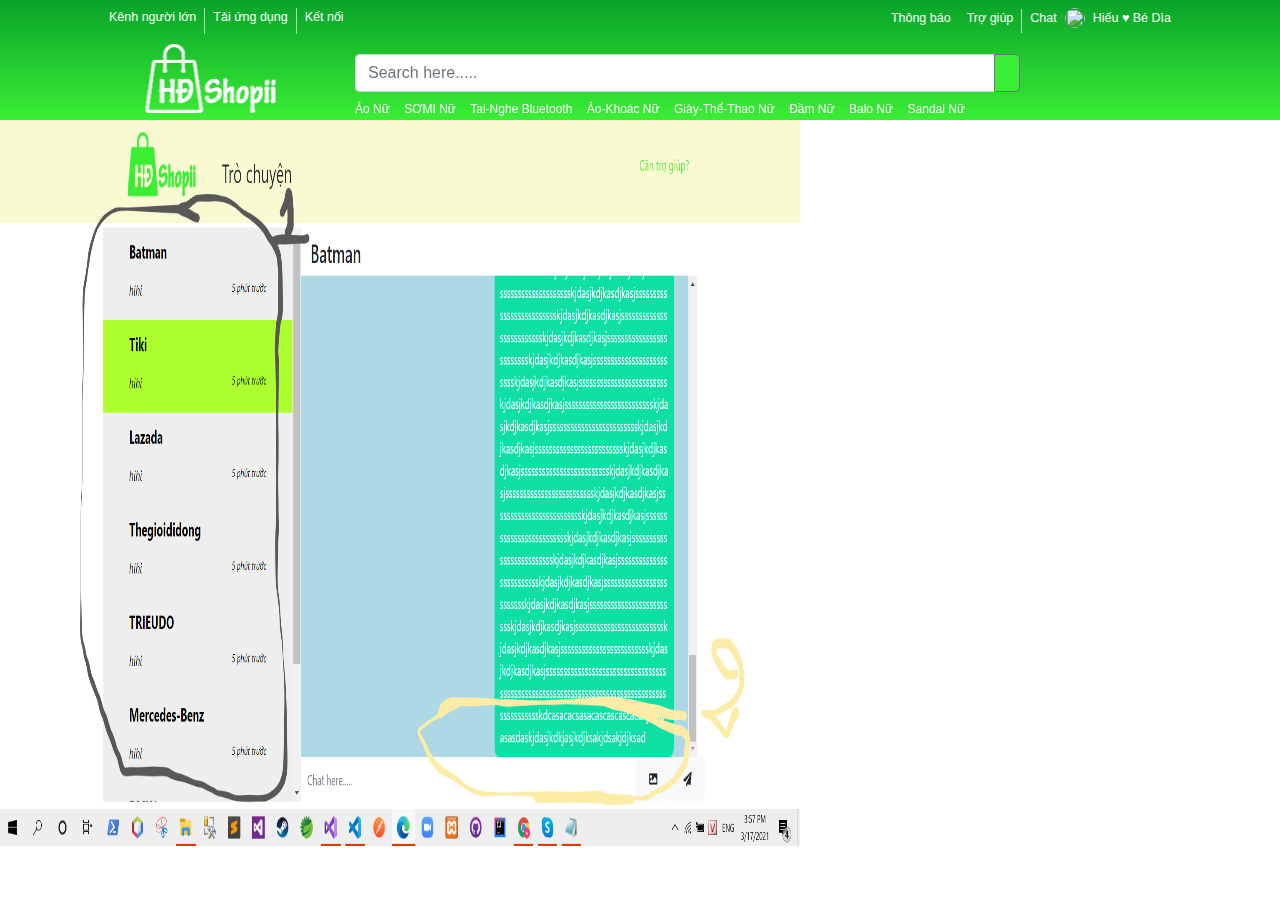
==== HomeHeader/Headersaukhilogin.html @ 6f001c60 "f2" ====
<!DOCTYPE html>
<html lang="en">
<head>
    <meta charset="UTF-8">
    <meta http-equiv="X-UA-Compatible" content="IE=edge">
    <meta name="viewport" content="width=device-width, initial-scale=1.0">
    <title>Home Header</title>
    <link rel="stylesheet" href="https://maxcdn.bootstrapcdn.com/bootstrap/4.5.2/css/bootstrap.min.css">
    <link rel="stylesheet" href="https://cdnjs.cloudflare.com/ajax/libs/font-awesome/5.15.2/css/all.min.css" integrity="sha512-HK5fgLBL+xu6dm/Ii3z4xhlSUyZgTT9tuc/hSrtw6uzJOvgRr2a9jyxxT1ely+B+xFAmJKVSTbpM/CuL7qxO8w==" crossorigin="anonymous" />
    <link rel="stylesheet" href="./header2.css">
</head>
<body>
    <!-- #49eb43, #087c22 -->
    <div class="header" >
        <div class="container">
            <nav class="navbar navbar-expand-sm navbar-custom">
                <ul class="navbar-nav text-header  ">
                  <li class="nav-item nav-item__border">
                    <a class="nav-link" href="#">Kênh người lớn</a>
                  </li>
                  <li class="nav-item nav-item__border">
                    <a class="nav-link" href="#">Tải ứng dụng</a>
                  </li>
                  <li class="nav-item customicon__social" >
                    <a class="nav-link" 0style="cursor: text;">Kết nối
                        <a href="#"><i class="fab fa-facebook " style="font-size: 17px;margin-right: 5px;"></i></a>
                        <a href="#"><i class="fab fa-instagram-square " style="font-size: 17px;"></i></a>
                    </a>
                  </li>
                </ul>
                  <ul class="navbar-nav text-header  ">
                    <li class="nav-item">
                      <a class="nav-link" href="#">Thông báo</a>
                    </li>
                    <li class="nav-item nav-item__border">
                      <a class="nav-link" href="#">Trợ giúp</a>
                    </li>
                    <li class="nav-item ">
                      <a class="nav-link" href="#">Chat</a>
                    </li>
                    <li class="nav-item">
                      <img 
                      src="https://lh6.googleusercontent.com/-0KOwDxJHFtk/AAAAAAAAAAI/AAAAAAAAAAA/AMZuucmYKjLAZNbWefiOBK8o_OGTZiRJfA/s96-c/photo.jpg"
                       width="20"
                       height="20"  
                       style="border-radius: 10px; margin-top: -8px;"
                      id="avatarxd"
                       />
                     </li>
                     <li class="nav-item">
                      <a class="nav-link" href="/logout" >Hiếu ♥ Bé Dìa</a>
                    </li>
                  </ul>
              </nav>
              <div class="container__header-search">
                <div class="row">
                  <div class="col-3" id="logoo" ></div>
                  <div class="col-7" style="height: 80px; padding: 0;" >

                    <div class="search__main" >
                      <form  action="#">                      
                        <div class="input-group">
                          <input type="text" class="form-control" placeholder="Search here.....">
                          <div class="input-group-append" >
                            <button class="btn btn-secondary" type="button" style="background-color: #3aee34;">
                              <i class="fa fa-search"></i>
                            </button>
                          </div>
                        </div>
                            
                      </form>
                    </div>

                    <div class="search__suggestions">
                        <div class="search__suggestions__child">
                            <a href="#">Áo Nữ</a>
                            <a href="#">SƠMI Nữ</a>
                            <a href="#">Tai-Nghe Bluetooth</a>
                            <a href="#">Áo-Khoác Nữ</a>
                            <a href="#">Giày-Thể-Thao Nữ</a>
                            <a href="#">Đầm Nữ</a>
                            <a href="#">Balo Nữ</a>
                            <a href="#">Sandal Nữ</a>
                        </div>
                    </div>
                  </div>

                  <div class="col-2" style="width: 100%;height: 70px;">
                    <div class="shopping__card">
                      <a><i class="fas fa-shopping-cart"></i></a>
                    </div>
                  </div>
                </div>
              </div>
        </div>   
    </div>
    
    <div class="concathehe">
      <h2>Đây là content</h2>
      <img src="./image/ahehe.png" width="800" height="800"/>
    </div>
    <script src="https://ajax.googleapis.com/ajax/libs/jquery/3.5.1/jquery.min.js"></script>
    <script src="https://cdnjs.cloudflare.com/ajax/libs/popper.js/1.16.0/umd/popper.min.js"></script>
    <script src="https://maxcdn.bootstrapcdn.com/bootstrap/4.5.2/js/bootstrap.min.js"></script>
</body>
</html>
---- HomeHeader/header2.css ----
.header {
    height: 120px;
    width: 100%;
    background-image: linear-gradient(0, #3aee34, #09a32a);
    position: fixed;
    top: 0;
}

.text-header li a {
    color: #fff;
    font-size: 12.5px;
    padding: 0;
}

.navbar-custom {
    justify-content: space-between;
}

.nav-item__border {
    border-right: 1px solid #aaeea7;
}

.customicon__social {
    display: flex;
}

.customicon__social a li {
    width: 10px;
    height: 10px;
    /* color: #fff; */
    margin-right: 5px;

}

.container__header-search {
    width: 100%;
    height: 70px;
}

.shopping__card i {
    color: #fff;
}

.shopping__card {
    margin-top: 12px;
    margin-left: 55px;
    font-size: 30px;
}

.search__main {
    height: 60px;
    margin-top: 12px;
}

#logoo {
    background-image: url('./logo.png');
    background-position: center;
    background-repeat: no-repeat;
    /* background-size: cover; */
}

.search__suggestions {
    margin-top: -18px;

}

.search__suggestions a {
    text-decoration: none;
    font-size: 12px;
    margin-right: 10px;
    color: #fff;
}

.main__content {
    width: 100%;
    margin-top: 120px;

}
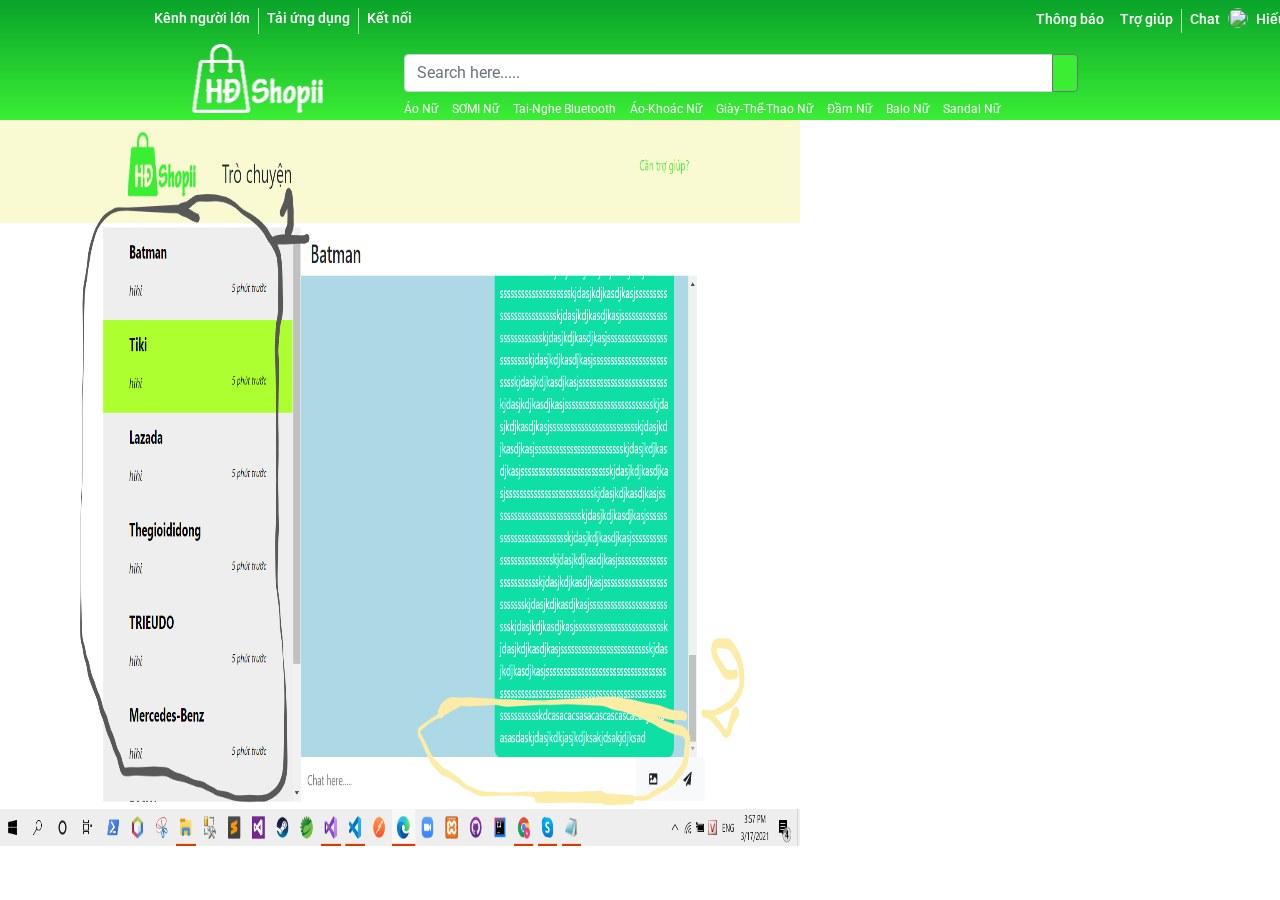
==== commit d44e6441: "dat ten class nhu mau ... ng ta v" ====
--- a/HomeHeader/Headersaukhilogin.html
+++ b/HomeHeader/Headersaukhilogin.html
@@ -8,13 +8,14 @@
     <link rel="stylesheet" href="https://maxcdn.bootstrapcdn.com/bootstrap/4.5.2/css/bootstrap.min.css">
     <link rel="stylesheet" href="https://cdnjs.cloudflare.com/ajax/libs/font-awesome/5.15.2/css/all.min.css" integrity="sha512-HK5fgLBL+xu6dm/Ii3z4xhlSUyZgTT9tuc/hSrtw6uzJOvgRr2a9jyxxT1ely+B+xFAmJKVSTbpM/CuL7qxO8w==" crossorigin="anonymous" />
     <link rel="stylesheet" href="./header2.css">
+    <link rel="stylesheet" href="https://fonts.googleapis.com/css2?family=Roboto:wght@300;400;500;700&display=swap">
 </head>
 <body>
     <!-- #49eb43, #087c22 -->
     <div class="header" >
-        <div class="container">
+        <div class="container ml-130 navbar-nav text-header  ">
             <nav class="navbar navbar-expand-sm navbar-custom">
-                <ul class="navbar-nav text-header  ">
+                <ul class="navbar-nav text-header">
                   <li class="nav-item nav-item__border">
                     <a class="nav-link" href="#">Kênh người lớn</a>
                   </li>
@@ -28,7 +29,7 @@
                     </a>
                   </li>
                 </ul>
-                  <ul class="navbar-nav text-header  ">
+                  <ul class="navbar-nav text-header mr-110 ">
                     <li class="nav-item">
                       <a class="nav-link" href="#">Thông báo</a>
                     </li>
@@ -47,8 +48,22 @@
                       id="avatarxd"
                        />
                      </li>
-                     <li class="nav-item">
-                      <a class="nav-link" href="/logout" >Hiếu ♥ Bé Dìa</a>
+                     <li class="nav-item nav-item-avartar">
+                      <a class=" nav-link nav-link-avartar" href="/logout" >Hiếu ♥ Bé Dìa</a>
+                          <ul class="header__navbar-user-menu">
+                            <li class="header__navbar-user-item">
+                                <a href="">Tài khoản của tôi</a>
+                            </li>
+                            <li class="header__navbar-user-item">
+                                <a href="">Địa chỉ của tôi</a>
+                            </li>
+                            <li class="header__navbar-user-item">
+                                <a href="">Đơn mua</a>
+                            </li>
+                            <li class="header__navbar-user-item header__navbar-user-item--separate">
+                                <a href="">Đăng xuất</a>
+                            </li>
+                        </ul>
                     </li>
                   </ul>
               </nav>
--- a/HomeHeader/header2.css
+++ b/HomeHeader/header2.css
@@ -75,4 +75,72 @@
     width: 100%;
     margin-top: 120px;
 
+}
+.ml-130 {
+    margin-left: 130px;
+}
+.mr-110 {
+    margin-right: -110px;
+}
+/* .w-1200 {
+    width: 1200px;
+} */
+.nav-link {
+    font-size: .85rem !important;
+    font-weight: 500;
+}
+.nav-item-avartar:hover .header__navbar-user-menu{
+    display: block;
+}
+.header__navbar-user-menu {
+    position: absolute;
+    z-index: 1;
+    padding-left: 0;
+    top: calc(100%);
+    right: -70px;
+    background-color: white;
+    border-radius: 2px;
+    width: 196px;
+    list-style: none;
+    box-shadow: 0 0 3px #ccc;/*bóng nổi*/
+    display:none;
+}
+.header__navbar-user-menu::before {
+    content: "";
+    border-style: solid;
+    border-width: 20px 30px;
+    border-color: transparent transparent white transparent;
+    position: absolute;
+    right: 0px;
+    top: -28px;
+}
+.header__navbar-user-menu::after {
+    content: "";
+    display: block;
+    position: absolute;
+    top: -8px;
+    right: 0;
+    width: 56%;
+    height: 8px;
+}
+.header__navbar-user-item--separate {
+    border-top: 1px solid rgba(0, 0, 0, 0.1);
+}
+.header__navbar-user-item a:first-child {
+    border-top-left-radius: 2px;
+    border-top-right-radius: 2px;
+}
+.header__navbar-user-item a:last-child {
+    border-bottom-left-radius: 2px;
+    border-bottom-right-radius: 2px;
+}
+.header__navbar-user-item a {
+    text-decoration: none;
+    color: black !important;
+    font-size: 1.4rem;
+    padding: 4px 16px !important;
+    display: block;
+}
+.header__navbar-user-item a:hover {
+    background-color: #fafafa;
 }